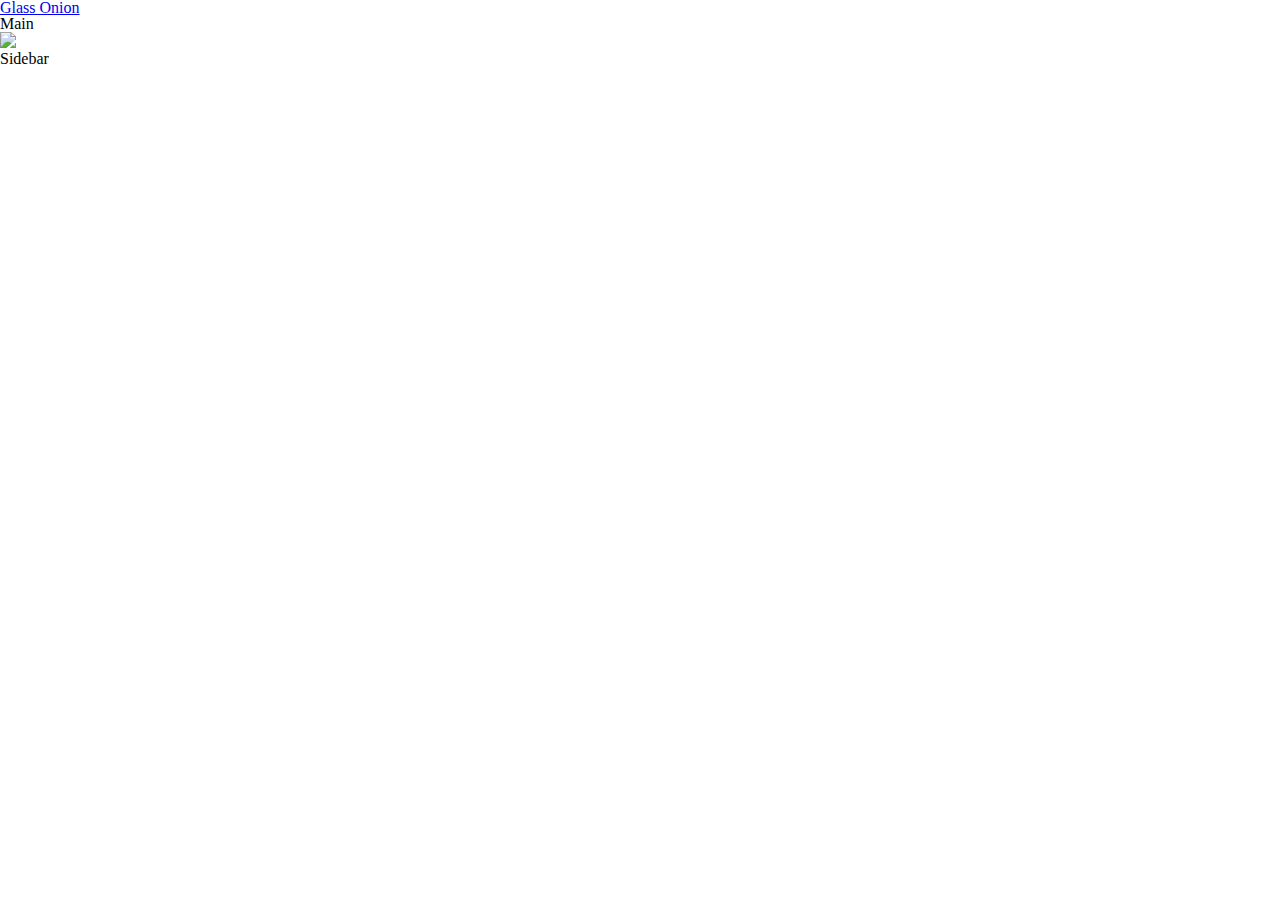
==== index.html @ 622833ba "initial commit" ====
<!DOCTYPE html>

<html xmlns="http://www.w3.org/1999/xhtml" xml:lang="en" lang="en">
<head>
  <meta http-equiv="Content-Type" content="text/html; charset=UTF-8"/>
  <title>Give this a name</title>

    <!-- Stylesheets -->
  <link rel="stylesheet" href="css/reset.css" type="text/css" media="screen" />
  <link rel="stylesheet" href="css/main.css" type="text/css" media="screen" />
  
</head>
<body>

  <div class="container">
    
    <!-- Header -->
    <header id="top">
      <h1><a href="#">Glass Onion</a></h1>
    </header>

    <!-- Main Body -->  
    <article id="maincolumn">
      <h2>Main</h2>
      <img src="http://placehold.it/350x150">
    </article>
    <section id="sidebar">
      <h2>Sidebar</h2>
    </section>
    
  </div>

</body>
</html>
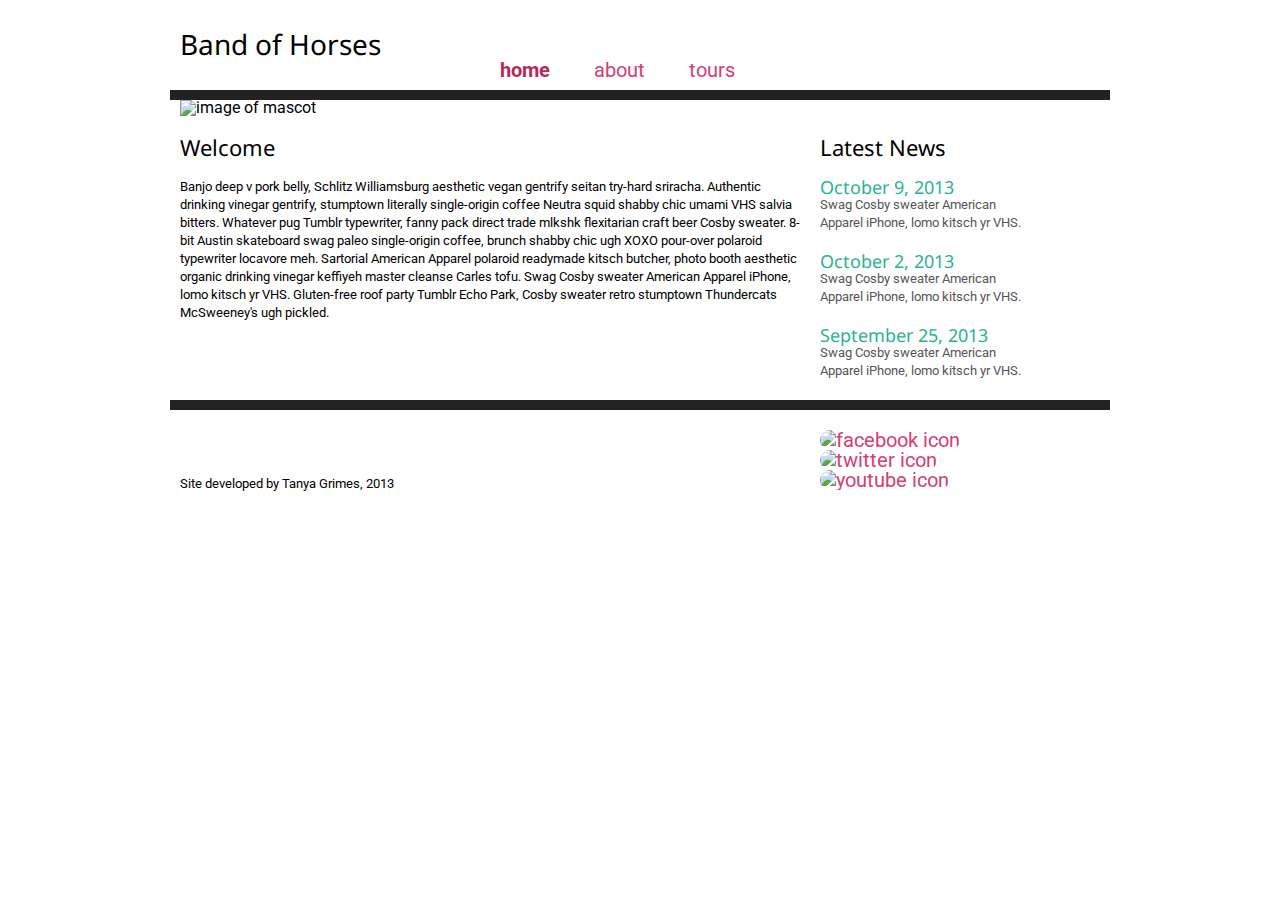
==== commit a831af4f: "second commit - assignment 2 - ready" ====
--- a/index.html
+++ b/index.html
@@ -3,32 +3,81 @@
 <html xmlns="http://www.w3.org/1999/xhtml" xml:lang="en" lang="en">
 <head>
   <meta http-equiv="Content-Type" content="text/html; charset=UTF-8"/>
-  <title>Give this a name</title>
+  <title>Band of Horses</title>
 
-    <!-- Stylesheets -->
+  <!-- Stylesheets -->
+  <link href='http://fonts.googleapis.com/css?family=Roboto:300' rel='stylesheet' type='text/css'>
+  <link href='http://fonts.googleapis.com/css?family=Droid+Sans:700' rel='stylesheet' type='text/css'>
+
   <link rel="stylesheet" href="css/reset.css" type="text/css" media="screen" />
   <link rel="stylesheet" href="css/main.css" type="text/css" media="screen" />
   
 </head>
 <body>
 
+  <!-- container starts -->
   <div class="container">
     
     <!-- Header -->
     <header id="top">
-      <h1><a href="#">Glass Onion</a></h1>
-    </header>
+      <h1><a href="index.html">Band of Horses</a></h1>
+      <nav>
+        <ul>
+          <li><a href="index.html" class="active">home</a></li>
+          <li><a href="about.html">about</a></li>
+          <li><a href="tour.html">tours</a></li>
+        </ul>
+      </nav>
+    </header><!-- Header ends -->
 
-    <!-- Main Body -->  
-    <article id="maincolumn">
-      <h2>Main</h2>
-      <img src="http://placehold.it/350x150">
-    </article>
-    <section id="sidebar">
-      <h2>Sidebar</h2>
-    </section>
+    <!-- Home wrapper starts -->
+    <div id="home-wrapper">  
     
-  </div>
+      <!-- Hero starts -->
+      <div id="hero">
+        <img src="http://placehold.it/920X300" alt="image of mascot">
+      </div><!-- Hero ends -->
+
+      <!-- Main article -->
+      <article id="main-column">
+        <h2>Welcome</h2>
+        <p>Banjo deep v pork belly, Schlitz Williamsburg aesthetic vegan gentrify seitan try-hard sriracha. Authentic drinking vinegar gentrify, stumptown literally single-origin coffee Neutra squid shabby chic umami VHS salvia bitters. Whatever pug Tumblr typewriter, fanny pack direct trade mlkshk flexitarian craft beer Cosby sweater. 8-bit Austin skateboard swag paleo single-origin coffee, brunch shabby chic ugh XOXO pour-over polaroid typewriter locavore meh. Sartorial American Apparel polaroid readymade kitsch butcher, photo booth aesthetic organic drinking vinegar keffiyeh master cleanse Carles tofu. Swag Cosby sweater American Apparel iPhone, lomo kitsch yr VHS. Gluten-free roof party Tumblr Echo Park, Cosby sweater retro stumptown Thundercats McSweeney's ugh pickled.</p>
+      </article><!-- Main article ends -->
+      
+      <!-- Sidebar -->
+      <aside class="sidebar">
+        <h2>Latest News</h2>
+        <ul>
+          <li>
+            <h3>October 9, 2013</h3>
+            <p><a href="#">Swag Cosby sweater American Apparel iPhone, lomo kitsch yr VHS.</a></p>
+          </li>
+          <li>
+            <h3>October 2, 2013</h3>
+            <p><a href="#">Swag Cosby sweater American Apparel iPhone, lomo kitsch yr VHS.</a></p>
+          </li>
+          <li>
+            <h3>September 25, 2013</h3>
+            <p><a href="#">Swag Cosby sweater American Apparel iPhone, lomo kitsch yr VHS.</a></p>
+          </li>
+        </ul>
+      </aside><!-- Sidebar ends -->
+
+    </div><!-- Home wrapper ends -->
+
+    <!-- Footer -->
+    <footer>
+      
+      <p>Site developed by Tanya Grimes, 2013</p>
+      <ul id="media-list">
+        <li><a href="#facebook" target="_blank"><img src="http://placehold.it/60x60" alt="facebook icon"></a></li>
+        <li><a href="#twitter" target="_blank"><img src="http://placehold.it/60x60" alt="twitter icon"></a></li>
+        <li><a href="#youtube" target="_blank"><img src="http://placehold.it/60x60" alt="youtube icon"></a></li>
+      </ul>
+
+    </footer><!-- Footer ends -->
+    
+  </div><!--container ends-->
 
 </body>
 </html>--- a/css/main.css
+++ b/css/main.css
@@ -0,0 +1,267 @@
+body {
+  font-family: Roboto, san-serif;
+}
+p {
+  font-size: 13px;
+  line-height: 18px;
+}
+h1 {
+  font-family: Droid Sans, san-serif;
+  font-size: 28px;
+  margin: 20px 0;
+}
+h1 a {
+  font-size: 28px;
+  color: #000000;
+}
+h2 {
+  font-family: Droid Sans, san-serif;
+  font-size: 22px;
+  margin: 20px 0;
+}
+h3 {
+  font-family: Droid Sans, san-serif;
+  font-size: 18px;
+  color: #2bb293;
+}
+h4 {
+  font-family: Droid Sans, san-serif;
+  font-size: 15px;
+  color: #393939;
+  font-style: italic;
+  padding: 5px 0;
+}
+a {
+  text-decoration: none;
+  font-size: 13px;
+  color: #565656;
+}
+a:hover {
+  opacity: 0.5;
+}
+body {
+  width: 100%;
+  *zoom: 1;
+}
+body:before,
+body:after {
+  content: "";
+  display: table;
+}
+body:after {
+  clear: both;
+}
+*,
+*:after,
+*:before {
+  -webkit-box-sizing: border-box;
+  -moz-box-sizing: border-box;
+  box-sizing: border-box;
+}
+.container {
+  width: 960px;
+  margin: 0 auto;
+  overflow: hidden;
+}
+/* HEADER START */
+header {
+  height: 100px;
+  padding-top: 30px;
+  display: inline;
+  float: left;
+  width: 940px;
+  margin: 0 10px;
+  border-bottom: 10px solid #222222;
+}
+header h1 {
+  display: inline;
+  float: left;
+  width: 300px;
+  margin: 0 10px;
+}
+header nav {
+  display: inline;
+  float: left;
+  width: 300px;
+  margin: 0 10px;
+  padding-top: 30px;
+}
+header nav ul li {
+  display: inline;
+  margin-right: 40px;
+}
+header nav ul li:last-child {
+  margin-right: 0;
+}
+header nav ul li a {
+  color: #d44072;
+  font-size: 20px;
+}
+header nav ul li a.active {
+  font-weight: bold;
+  color: #b82959;
+}
+/* HEADER END */
+/* HOME START */
+div#home-wrapper {
+  display: inline;
+  float: left;
+  width: 940px;
+  margin: 0 10px;
+}
+div#home-wrapper div#hero {
+  display: inline;
+  float: left;
+  width: 940px;
+  margin: 0 10px;
+}
+div#home-wrapper article#main-column {
+  display: inline;
+  float: left;
+  width: 620px;
+  margin: 0 10px;
+}
+div#home-wrapper aside.sidebar {
+  display: inline;
+  float: left;
+  width: 220px;
+  margin: 0 10px;
+}
+div#home-wrapper aside.sidebar ul li {
+  padding-bottom: 20px;
+}
+div#home-wrapper aside.sidebar ul li h3 {
+  color: #2bb293;
+}
+/* HOME END*/
+/* ABOUT START */
+section#about-wrapper {
+  display: inline;
+  float: left;
+  width: 940px;
+  margin: 0 10px;
+}
+section#about-wrapper article#about-us {
+  display: inline;
+  float: left;
+  width: 300px;
+  margin: 0 10px;
+}
+section#about-wrapper div#mascot-face {
+  display: inline;
+  float: left;
+  width: 540px;
+  margin: 0 10px;
+  padding-bottom: 20px;
+}
+section#about-wrapper div#mascot-full {
+  display: inline;
+  float: left;
+  width: 300px;
+  margin: 0 10px;
+  padding-bottom: 20px;
+}
+section#about-wrapper article#about-mascot {
+  display: inline;
+  float: left;
+  width: 540px;
+  margin: 0 10px;
+}
+/* ABOUT END */
+/* TOURS START */
+div#tour-wrapper {
+  display: inline;
+  float: left;
+  width: 940px;
+  margin: 0 10px;
+}
+div#tour-wrapper section#events-wrapper {
+  display: inline;
+  float: left;
+  width: 620px;
+  margin: 0 10px;
+}
+div#tour-wrapper section#events-wrapper img {
+  display: inline;
+  float: left;
+  width: 60px;
+  margin: 0 10px;
+}
+div#tour-wrapper section#events-wrapper article {
+  display: inline;
+  float: left;
+  width: 460px;
+  margin: 0 10px;
+}
+div#tour-wrapper section#events-wrapper img {
+  -webkit-border-radius: 5px;
+  -moz-border-radius: 5px;
+  border-radius: 5px;
+  border: 3px solid #2e9aa3;
+}
+div#tour-wrapper section#events-wrapper h3 {
+  color: #3cbdc8;
+}
+div#tour-wrapper section#events-wrapper h4 {
+  color: #23747b;
+}
+div#tour-wrapper section#events-wrapper .separator {
+  display: inline;
+  float: left;
+  width: 620px;
+  margin: 0 10px;
+  height: 30px;
+  background: transparent;
+}
+div#tour-wrapper aside.sidebar {
+  display: inline;
+  float: left;
+  width: 220px;
+  margin: 0 10px;
+}
+div#tour-wrapper aside.sidebar ul li {
+  padding-bottom: 20px;
+}
+div#tour-wrapper aside.sidebar ul li h3 {
+  color: #d5d5d5;
+}
+/* TOURS END */
+/* FOOTER START */
+footer {
+  display: inline;
+  float: left;
+  width: 940px;
+  margin: 0 10px;
+  padding: 20px 0;
+  border-top: 10px solid #222222;
+}
+footer p {
+  display: inline;
+  float: left;
+  width: 620px;
+  margin: 0 10px;
+  padding-top: 45px;
+}
+footer ul#media-list {
+  display: inline;
+  float: left;
+  width: 220px;
+  margin: 0 10px;
+}
+footer ul#media-list li {
+  display: inline;
+  margin-right: 15px;
+}
+footer ul#media-list li:last-child {
+  margin-right: 0;
+}
+footer ul#media-list li a {
+  color: #d44072;
+  font-size: 20px;
+}
+footer ul#media-list li a img {
+  -webkit-border-radius: 10px;
+  -moz-border-radius: 10px;
+  border-radius: 10px;
+}
+/* FOOTER END */
